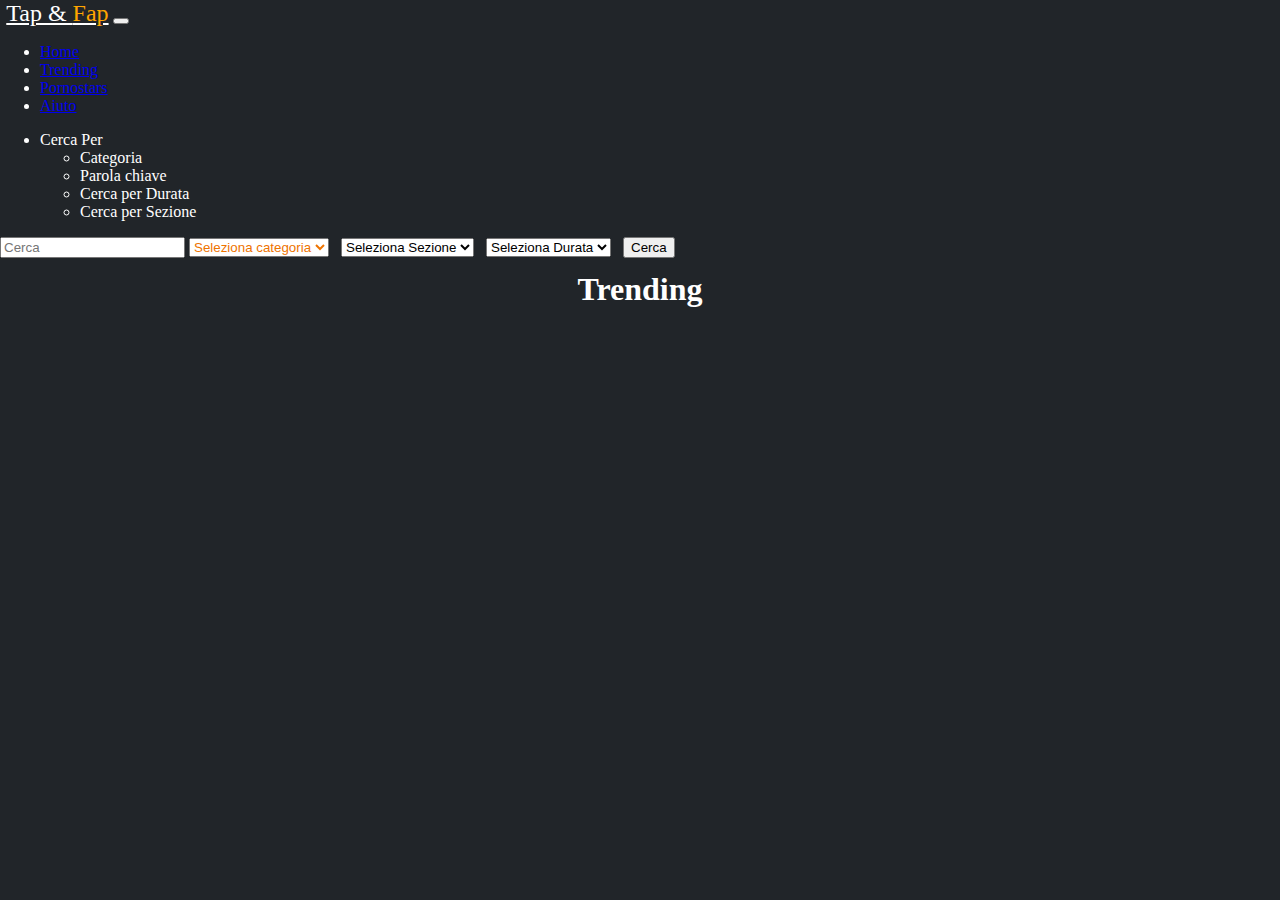
==== best.html @ 21c73939 "Primo commit" ====
<!DOCTYPE html>
<html lang="en">
<!-- NON FUNZIONANTE CAUSA API DOWN -->
<head>
  <meta charset="UTF-8">
  <meta http-equiv="X-UA-Compatible" content="IE=edge">
  <meta name="viewport" content="width=device-width, initial-scale=1.0">
  <link rel="icon" type="image/png" href="./img/campfire.png" />
  <title>Trending</title>

  <link href="https://cdn.jsdelivr.net/npm/bootstrap@5.3.0-alpha3/dist/css/bootstrap.min.css" rel="stylesheet"
    integrity="sha384-KK94CHFLLe+nY2dmCWGMq91rCGa5gtU4mk92HdvYe+M/SXH301p5ILy+dN9+nJOZ" crossorigin="anonymous">
  <link rel="stylesheet" href="./style/stylesheet.css">

</head>

<body>
  <nav class="navbar navbar-expand-lg bg-body-tertiary bg-dark" data-bs-theme="dark">
    <div class="container-fluid">
      <a class="navbar-brand" id="titolo" href="./index.html">Tap &
        <span id="logo">Fap</span></a>
      <button class="navbar-toggler" type="button" data-bs-toggle="collapse" data-bs-target="#navbarSupportedContent"
        aria-controls="navbarSupportedContent" aria-expanded="false" aria-label="Toggle navigation">
        <span class="navbar-toggler-icon"></span>
      </button>
      <div class="collapse navbar-collapse" id="navbarSupportedContent">
        <ul class="navbar-nav me-auto mb-2 mb-lg-0">
          <li class="nav-item">
            <a class="nav-link active" aria-current="page" href="./index.html">Home</a>
          </li>
          <li class="nav-item">
            <a class="nav-link" href="./best.html">Trending</a>
          </li>
          <li class="nav-item">
            <a class="nav-link" href="./pornstar.html">Pornostars</a>
          </li>
          <li class="nav-item">
            <a class="nav-link" href="./aiuto.html">Aiuto</a>
          </li>
        </ul>

        <ul class="navbar-nav me-1 my-2 my-lg-0 navbar-nav-scroll" style="--bs-scroll-height: 100px;">
          <li class="nav-item dropdown">
            <a class="nav-link dropdown-toggle" id="navbarScrollingDropdown" role="button" data-bs-toggle="dropdown"
              aria-expanded="false" id="filtro">
              Cerca Per
            </a>
            <ul class="dropdown-menu" aria-labelledby="navbarScrollingDropdown">
              <li><a class="dropdown-item" onclick=SwitchInputSelect(1)>
                  Categoria</a></li>
              <li><a class="dropdown-item" onclick=SwitchInputSelect(2)>
                  Parola chiave</a></li>
              <li><a class="dropdown-item" onclick=SwitchInputSelect(3)>Cerca per Durata</a></li>
              <li><a class="dropdown-item" onclick=SwitchInputSelect(4)>Cerca per Sezione</a></li>
            </ul>
          </li>
        </ul>
        <form class="d-flex" role="search" id="form_ricerca">
          <input class="form-control me-2" type="text" placeholder="Cerca" aria-label="Search" id="ricerca"
            name="ricerca">
          <select class="form-select visually-hidden me-2" aria-label="Categorie" id="categoria">
            <option selected id="decorazione" value="0">Seleziona categoria</option>
            <option value="Amateur">Amatoriale</option>
            <option value="Anal">Anal</option>
            <option value="Asian">Asiatiche </option>
            <option value="Big Ass">Big Ass</option>
            <option value="Big Tits">Big Tits</option>
            <option value="Blowjob">Blowjob</option>
            <option value="Blonde">Bionde</option>
            <option value="Brunette">Brunette</option>
            <option value="Casting">Casting</option>
            <option value="Compilation">Compilation</option>
            <option value="Creampie">Creampie</option>
            <option value="Cumshots">Cumshot</option>
            <option value="Facials">Facials</option>
            <option value="Latina">Latina</option>
            <option value="Milf">Milf</option>
            <option value="POV">POV</option>
            <option value="Redhead">Redhead</option>
            <option value="Teens">Teens</option>
            <option value="Threesome">Threesome</option>
            <option value="Small Tits">Small Tits</option>
            <option value="Deepthroat">Deepthroat</option>
            <option value="69">69</option>
            <option value="Petite">Petite</option>
            <option value="Hentai">Hentai</option>
          </select>
          <select class="form-select visually-hidden" aria-label="sezione" id="sezione">
            <option selected id="decorazione" value="0">Seleziona Sezione</option>
            <option value="etero">Etero</option>
            <option value="gay">Gay</option>
            <option value="trans">Trans</option>
          </select>
          <select class="form-select visually-hidden" aria-label="durata" id="durata">
            <option selected id="decorazione" value="0">Seleziona Durata</option>
            <option value="shortest">Video Corti</option>
            <option value="longest">Video Lunghi</option>
          </select>
          <button class="btn btn-outline-warning" type="button" id="cerca">Cerca</button>
        </form>
      </div>
    </div>
  </nav>

  <h1 id="intestazione"><span><img src="./img/campfire.png" alt="" id="icone"></span>Trending<span><img src="./img/campfire.png"
        alt="" id="icone"></span></h1>
  <div class="container-fluid" id="graficaCards">
    <div class="row row-cols-1 row-cols-sm-3 g-5" id="video">

    </div>
  </div>
  <script src="https://cdn.jsdelivr.net/npm/bootstrap@5.3.0-alpha3/dist/js/bootstrap.bundle.min.js"
    integrity="sha384-ENjdO4Dr2bkBIFxQpeoTz1HIcje39Wm4jDKdf19U8gI4ddQ3GYNS7NTKfAdVQSZe" crossorigin="anonymous">
    </script>
  <script src="./JS/main.js"> </script>
  <!-- <script>window.onload = CreaTrending()</script> -->
</body>

</html>
---- style/stylesheet.css ----
@font-face {
  /* font */
  font-family: Generale;
  src: url("./../fonts/Prototype.ttf");
  /* file*/

  font-display: swap;
}

#ricerca{
  color: rgb(241, 123, 54);
}

body {
  background-color: rgb(33, 37, 41);
  font-family: Generale;
  color: white;
  margin: 0;
  padding: 0;
}

#logo {
  color: orange;
}

option {
  color: white;
  background-color: rgb(41, 48, 54);
  border-color: transparent transparent rgba(0, 0, 0, 0.1) transparent;
}

option:hover{
  cursor: pointer;
}

#categoria {
  color: rgb(238, 115, 0);
}

#titolo {
  color: white;
  font-size: 150%;
  margin-left: 0.5%;
}

h1 {
  color: white;
  text-align: center;
  margin-top: 1%;
  margin-bottom: 2.5%;
}

#form_ricerca {
  margin-right: 0.5%;
}

div.card:hover {
  background-color: rgb(0, 0, 0);
  cursor: pointer;
}

body::-webkit-scrollbar {
  width: 1em;
}

.container-fluid {
  width: 98% !important;
}

body::-webkit-scrollbar-track {
  box-shadow: inset 0 0 6px rgba(0, 0, 0, 0.3);
}

body::-webkit-scrollbar-thumb {
  background-color: darkgrey;
  outline: 1px solid slategrey;
}

#icone {
  width: 3%;
  margin-left: 0.3%;
  margin-right: 0.1%;
}

select {
  margin-right: 0.5rem;
}

.card {
  height: 100%;
  text-shadow: -3px 1px black;
  background-size: cover !important;
  color: white;
  border-radius: 5px;
  background: linear-gradient(rgba(0, 0, 0, 0.3), rgba(0, 0, 0, 0.2));
  align-items: center;
}

.card-description {
  position: absolute;
  bottom: 5%;
  text-align: center;
  align-items: center;
}
.card-description h2 {
  font-size: 22px;
  text-align: center;
  align-items: center;
}
.card-description p {
  font-size: 15px;
  text-align: center;
  align-items: center;
}
.features img {
  width: 100px;
}

#star {
  width: 2%;
  margin-right: 0.5%;
}

@media screen and (max-width: 1000px) {
  .card-description h2 {
    font-size: 12px;
    text-align: center;
    align-items: center;
  }
  .card-description p {
    font-size: 8px;
    text-align: center;
    align-items: center;
  }
}
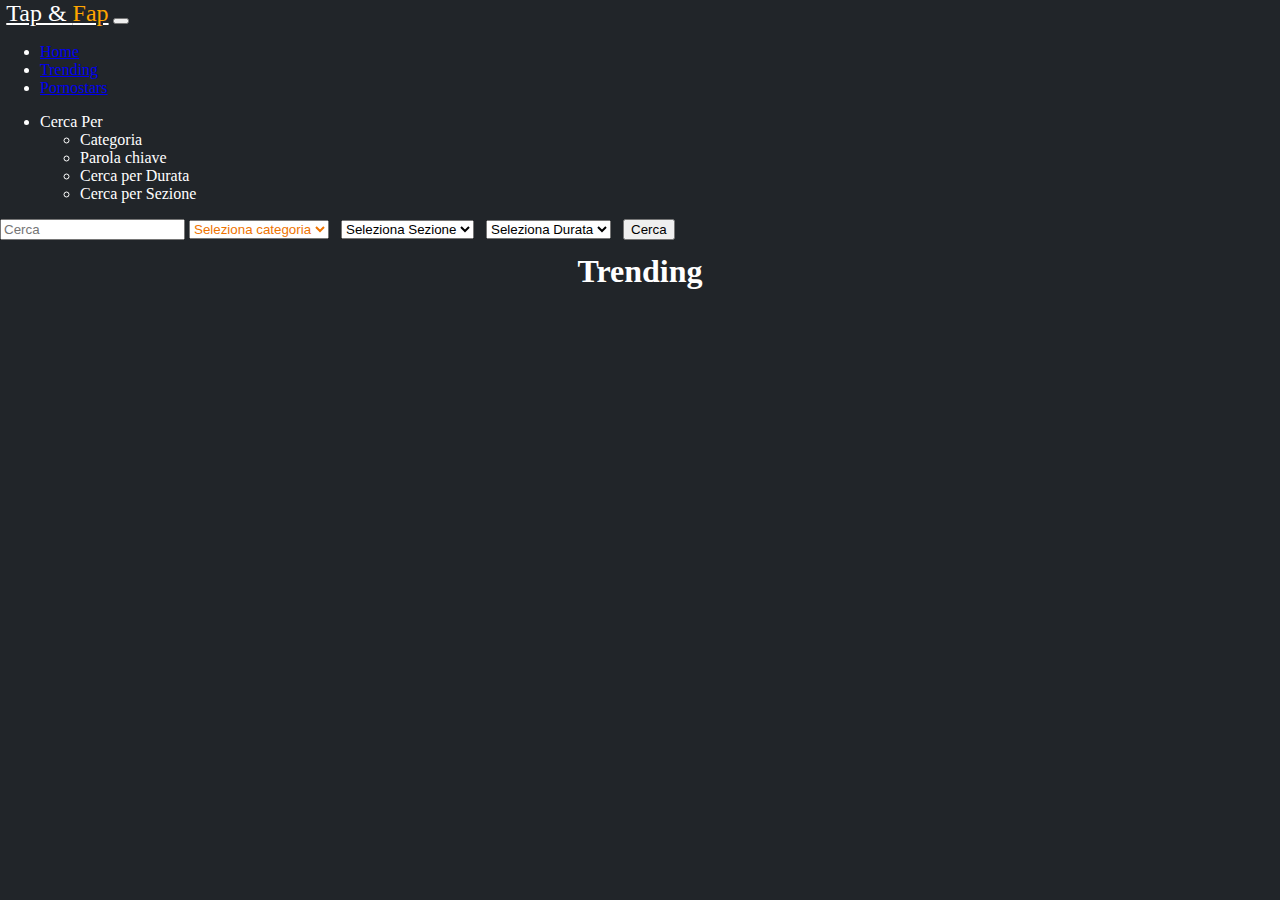
==== commit 9da81990: "Ultima sistemazione" ====
--- a/best.html
+++ b/best.html
@@ -1,6 +1,5 @@
 <!DOCTYPE html>
 <html lang="en">
-<!-- NON FUNZIONANTE CAUSA API DOWN -->
 <head>
   <meta charset="UTF-8">
   <meta http-equiv="X-UA-Compatible" content="IE=edge">
@@ -26,16 +25,13 @@
       <div class="collapse navbar-collapse" id="navbarSupportedContent">
         <ul class="navbar-nav me-auto mb-2 mb-lg-0">
           <li class="nav-item">
-            <a class="nav-link active" aria-current="page" href="./index.html">Home</a>
+            <a class="nav-link " aria-current="page" href="./index.html">Home</a>
           </li>
           <li class="nav-item">
-            <a class="nav-link" href="./best.html">Trending</a>
+            <a class="nav-link active" href="./best.html">Trending</a>
           </li>
           <li class="nav-item">
             <a class="nav-link" href="./pornstar.html">Pornostars</a>
-          </li>
-          <li class="nav-item">
-            <a class="nav-link" href="./aiuto.html">Aiuto</a>
           </li>
         </ul>
 
@@ -109,11 +105,12 @@
 
     </div>
   </div>
+  <br>
   <script src="https://cdn.jsdelivr.net/npm/bootstrap@5.3.0-alpha3/dist/js/bootstrap.bundle.min.js"
     integrity="sha384-ENjdO4Dr2bkBIFxQpeoTz1HIcje39Wm4jDKdf19U8gI4ddQ3GYNS7NTKfAdVQSZe" crossorigin="anonymous">
     </script>
   <script src="./JS/main.js"> </script>
-  <!-- <script>window.onload = CreaTrending()</script> -->
+  <script>window.onload = CreaTrending()</script>
 </body>
 
 </html>--- a/style/stylesheet.css
+++ b/style/stylesheet.css
@@ -55,7 +55,6 @@
 }
 
 div.card:hover {
-  background-color: rgb(0, 0, 0);
   cursor: pointer;
 }
 
@@ -116,6 +115,10 @@
   width: 100px;
 }
 
+.row {
+  margin-bottom: 1%;
+}
+
 #star {
   width: 2%;
   margin-right: 0.5%;
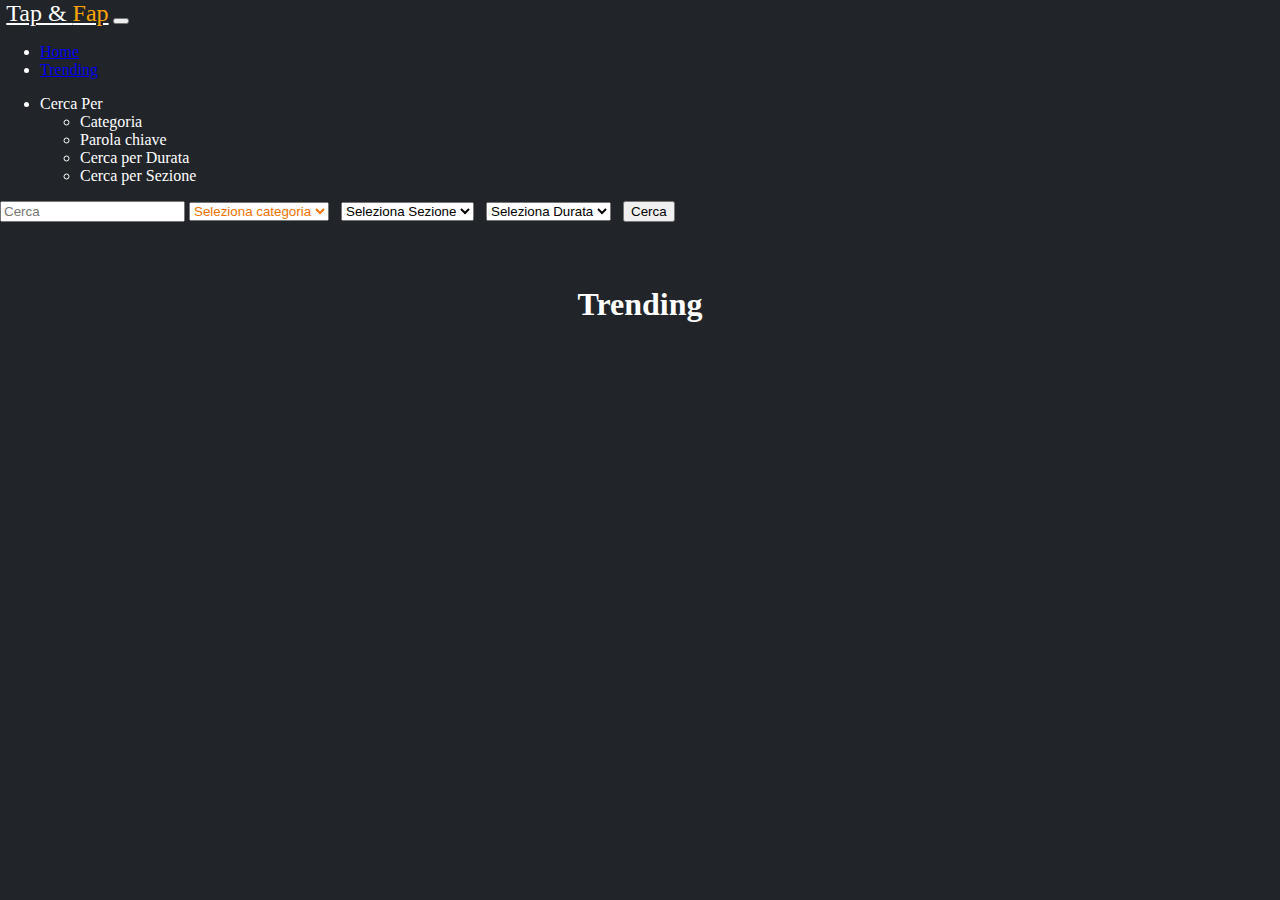
==== commit 8fa90ffe: "fixed navbar" ====
--- a/best.html
+++ b/best.html
@@ -14,7 +14,7 @@
 </head>
 
 <body>
-  <nav class="navbar navbar-expand-lg bg-body-tertiary bg-dark" data-bs-theme="dark">
+  <nav class="navbar navbar-expand-lg bg-body-tertiary bg-dark fixed-top" data-bs-theme="dark">
     <div class="container-fluid">
       <a class="navbar-brand" id="titolo" href="./index.html">Tap &
         <span id="logo">Fap</span></a>
@@ -30,9 +30,9 @@
           <li class="nav-item">
             <a class="nav-link active" href="./best.html">Trending</a>
           </li>
-          <li class="nav-item">
+          <!-- <li class="nav-item">
             <a class="nav-link" href="./pornstar.html">Pornostars</a>
-          </li>
+          </li> -->
         </ul>
 
         <ul class="navbar-nav me-1 my-2 my-lg-0 navbar-nav-scroll" style="--bs-scroll-height: 100px;">
@@ -111,6 +111,7 @@
     </script>
   <script src="./JS/main.js"> </script>
   <script>window.onload = CreaTrending()</script>
+  <script defer src="/_vercel/insights/script.js"></script>
 </body>
 
 </html>--- a/style/stylesheet.css
+++ b/style/stylesheet.css
@@ -46,7 +46,7 @@
 h1 {
   color: white;
   text-align: center;
-  margin-top: 1%;
+  margin-top: 5%;
   margin-bottom: 2.5%;
 }
 
@@ -87,7 +87,7 @@
 
 .card {
   height: 100%;
-  text-shadow: -3px 1px black;
+  text-shadow: 0 0 2px #000000;
   background-size: cover !important;
   color: white;
   border-radius: 5px;
@@ -105,11 +105,15 @@
   font-size: 22px;
   text-align: center;
   align-items: center;
+  color: #FFFFFF;
+  text-shadow: 3px 5px 2px #474747;
 }
 .card-description p {
-  font-size: 15px;
+  font-size: 20px;
   text-align: center;
   align-items: center;
+  color: #FFFFFF;
+  text-shadow: 3px 5px 2px #474747;
 }
 .features img {
   width: 100px;
@@ -117,6 +121,8 @@
 
 .row {
   margin-bottom: 1%;
+    margin-left: auto;
+    margin-right: auto;
 }
 
 #star {
@@ -124,9 +130,29 @@
   margin-right: 0.5%;
 }
 
-@media screen and (max-width: 1000px) {
+@media screen and (max-width: 1266px) {
   .card-description h2 {
-    font-size: 12px;
+    font-size: 15px;
+    text-align: center;
+    align-items: center;
+  }
+  .card-description p {
+    font-size: 10px;
+    text-align: center;
+    align-items: center;
+  }
+
+  .row {
+    width: 100% ;
+    margin-bottom: 1%;
+    margin-left: auto;
+    margin-right: auto;
+  }
+}
+
+@media screen and (max-width: 725px) {
+  .card-description h2 {
+    font-size: 10px;
     text-align: center;
     align-items: center;
   }
@@ -135,4 +161,12 @@
     text-align: center;
     align-items: center;
   }
+
+  .row {
+    width: 100% ;
+    margin-bottom: 1%;
+    margin-left: auto;
+    margin-right: auto;
+  }
 }
+
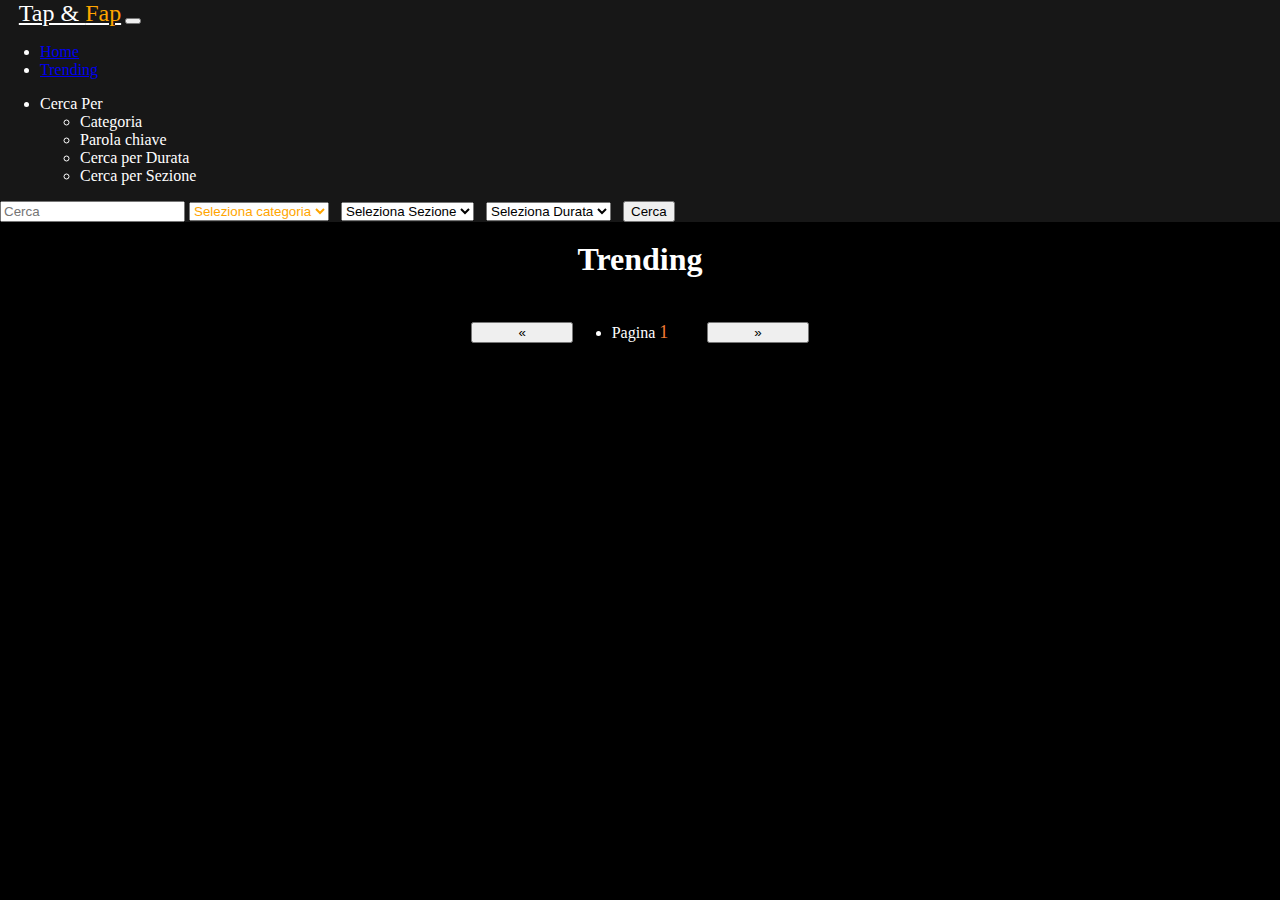
==== commit 6a221e38: "Modifica pagination e Preview" ====
--- a/best.html
+++ b/best.html
@@ -1,5 +1,6 @@
 <!DOCTYPE html>
 <html lang="en">
+
 <head>
   <meta charset="UTF-8">
   <meta http-equiv="X-UA-Compatible" content="IE=edge">
@@ -14,7 +15,7 @@
 </head>
 
 <body>
-  <nav class="navbar navbar-expand-lg bg-body-tertiary bg-dark fixed-top" data-bs-theme="dark">
+  <nav class="navbar navbar-expand-md bg-body-tertiary bg-dark sticky-top" data-bs-theme="dark">
     <div class="container-fluid">
       <a class="navbar-brand" id="titolo" href="./index.html">Tap &
         <span id="logo">Fap</span></a>
@@ -30,12 +31,9 @@
           <li class="nav-item">
             <a class="nav-link active" href="./best.html">Trending</a>
           </li>
-          <!-- <li class="nav-item">
-            <a class="nav-link" href="./pornstar.html">Pornostars</a>
-          </li> -->
         </ul>
 
-        <ul class="navbar-nav me-1 my-2 my-lg-0 navbar-nav-scroll" style="--bs-scroll-height: 100px;">
+        <ul class="navbar-nav me-1 my-2 my-lg-0">
           <li class="nav-item dropdown">
             <a class="nav-link dropdown-toggle" id="navbarScrollingDropdown" role="button" data-bs-toggle="dropdown"
               aria-expanded="false" id="filtro">
@@ -53,16 +51,16 @@
         </ul>
         <form class="d-flex" role="search" id="form_ricerca">
           <input class="form-control me-2" type="text" placeholder="Cerca" aria-label="Search" id="ricerca"
-            name="ricerca">
+            name="ricerca" onfocus="SwitchInputSelect(2)">
           <select class="form-select visually-hidden me-2" aria-label="Categorie" id="categoria">
             <option selected id="decorazione" value="0">Seleziona categoria</option>
-            <option value="Amateur">Amatoriale</option>
+            <option value="Amateur">Amateurs</option>
             <option value="Anal">Anal</option>
             <option value="Asian">Asiatiche </option>
             <option value="Big Ass">Big Ass</option>
             <option value="Big Tits">Big Tits</option>
             <option value="Blowjob">Blowjob</option>
-            <option value="Blonde">Bionde</option>
+            <option value="Blonde">Blonde</option>
             <option value="Brunette">Brunette</option>
             <option value="Casting">Casting</option>
             <option value="Compilation">Compilation</option>
@@ -80,12 +78,20 @@
             <option value="69">69</option>
             <option value="Petite">Petite</option>
             <option value="Hentai">Hentai</option>
+            <option value="Ebony">Ebony</option>
+            <option value="Interracial">Interracial</option>
+            <option value="Orgy">Orgy</option>
+            <option value="Babysitter">Babysitter</option>
+            <option value="College">College</option>
+            <option value="Romantic">Romantic</option>
+            <option value="Cuckhold">Cuckhold</option>
           </select>
           <select class="form-select visually-hidden" aria-label="sezione" id="sezione">
             <option selected id="decorazione" value="0">Seleziona Sezione</option>
             <option value="etero">Etero</option>
             <option value="gay">Gay</option>
             <option value="trans">Trans</option>
+            <option value="Lesbian">Lesbian</option>
           </select>
           <select class="form-select visually-hidden" aria-label="durata" id="durata">
             <option selected id="decorazione" value="0">Seleziona Durata</option>
@@ -98,14 +104,25 @@
     </div>
   </nav>
 
-  <h1 id="intestazione"><span><img src="./img/campfire.png" alt="" id="icone"></span>Trending<span><img src="./img/campfire.png"
-        alt="" id="icone"></span></h1>
+  <h1 id="intestazione"><span><img src="./img/campfire.png" alt="" id="icone"></span>Trending<span><img src="./img/campfire.png" alt="" id="icone"></span></h1>
   <div class="container-fluid" id="graficaCards">
     <div class="row row-cols-1 row-cols-sm-3 g-5" id="video">
-
     </div>
   </div>
+
   <br>
+
+  <footer>
+    <nav aria-label="Page navigation fixed-bottom" id="pagination" data-bs-theme="dark">
+      <ul class="pagination">
+          <button type="button" class="btn btn-outline-warning outline-warning" id="previous" >&laquo;</button>
+          <li class="page-item">Pagina <span id="pagina">1</span></li>
+          <button type="button" class="btn btn-outline-warning" id="next">&raquo;</button>
+      </ul>
+    </nav>
+    <br>
+  </footer>
+
   <script src="https://cdn.jsdelivr.net/npm/bootstrap@5.3.0-alpha3/dist/js/bootstrap.bundle.min.js"
     integrity="sha384-ENjdO4Dr2bkBIFxQpeoTz1HIcje39Wm4jDKdf19U8gI4ddQ3GYNS7NTKfAdVQSZe" crossorigin="anonymous">
     </script>
--- a/style/stylesheet.css
+++ b/style/stylesheet.css
@@ -1,18 +1,35 @@
 @font-face {
-  /* font */
   font-family: Generale;
-  src: url("./../fonts/Prototype.ttf");
-  /* file*/
-
+  src: url("./../fonts/Gotham-Black.otf");
   font-display: swap;
 }
 
-#ricerca{
+@font-face {
+  font-family: intitolazione;
+  src: url("./../fonts/PTSans-Bold.ttf");
+  font-display: swap;
+}
+
+nav.navbar {
+  background-color: rgba(24, 24, 24, 0.968) !important;
+}
+
+#ricerca {
   color: rgb(241, 123, 54);
 }
 
+#pagina {
+  color: rgb(241, 123, 54);
+  font-size: large;
+}
+
+span#ricerca {
+  color: rgb(241, 123, 54);
+}
+
 body {
-  background-color: rgb(33, 37, 41);
+  /* background-color: rgb(33, 37, 41); */
+  background-color: rgb(0, 0, 0);
   font-family: Generale;
   color: white;
   margin: 0;
@@ -23,43 +40,61 @@
   color: orange;
 }
 
-option {
+.dropdown-item:hover {
+  cursor: pointer;
   color: white;
   background-color: rgb(41, 48, 54);
   border-color: transparent transparent rgba(0, 0, 0, 0.1) transparent;
 }
-
-option:hover{
-  cursor: pointer;
+option {
+  color: white;
+  background-color: rgb(41, 48, 54);
+  border-color: transparent transparent rgba(0, 0, 0, 0.1) transparent;
 }
 
 #categoria {
-  color: rgb(238, 115, 0);
+  color: orange;
 }
 
 #titolo {
   color: white;
   font-size: 150%;
-  margin-left: 0.5%;
+  margin-left: 1.5%;
 }
 
 h1 {
   color: white;
   text-align: center;
-  margin-top: 5%;
-  margin-bottom: 2.5%;
-}
-
-#form_ricerca {
-  margin-right: 0.5%;
+  margin-top: 1.5%;
+  margin-bottom: 2%;
+}
+
+.navbar-toggler {
+  color: rgb(221, 118, 21);
+  margin-right: 6.1%;
+}
+
+nav#pagination {
+  display: flex;
+  flex-direction: row;
+  justify-content: center;
+  align-items: center;
+}
+
+nav#pagination a {
+  color: rgb(255, 119, 0);
+  background-color: #1d1d1d;
+  border-color: rgba(255, 255, 255, 0.341);
+}
+
+nav#pagination a:hover {
+  background-color: black;
+  border-color: orange;
 }
 
 div.card:hover {
   cursor: pointer;
-}
-
-body::-webkit-scrollbar {
-  width: 1em;
+  box-shadow: 9px 10px 5px -7px orangered;
 }
 
 .container-fluid {
@@ -89,40 +124,77 @@
   height: 100%;
   text-shadow: 0 0 2px #000000;
   background-size: cover !important;
-  color: white;
-  border-radius: 5px;
-  background: linear-gradient(rgba(0, 0, 0, 0.3), rgba(0, 0, 0, 0.2));
-  align-items: center;
-}
-
+  align-items: center;
+  border: none;
+}
+
+h5 {
+  margin-left: 5%;
+  margin-bottom: 2%;
+  margin-left: auto;
+  margin-right: 75%;
+}
+p {
+  margin: 0% 0% 0% 0%;
+  display: flex;
+}
+#clock {
+  width: 20px;
+  margin-bottom: 0.8%;
+  margin-right: 6%;
+}
+
+#form_ricerca {
+  margin-right: 2%;
+}
+
+#time {
+  font-size: large;
+  color: rgb(255, 255, 255);
+  display: flex;
+  align-items: center;
+  margin-right: 4%;
+}
+
+#views {
+  width: 10%;
+  margin-bottom: 0.5%;
+  margin-right: 2%;
+  margin-left: 2%;
+}
+
+#n-views {
+  display: flex;
+  align-items: center;
+  margin-left: 2%;
+}
 .card-description {
   position: absolute;
-  bottom: 5%;
+  bottom: 0%;
+  width: 100%;
+}
+.card-description h2 {
+  font-size: 140%;
   text-align: center;
   align-items: center;
-}
-.card-description h2 {
-  font-size: 22px;
-  text-align: center;
-  align-items: center;
-  color: #FFFFFF;
-  text-shadow: 3px 5px 2px #474747;
+  color: #ffffff;
+  font-family: intitolazione;
+  padding: 0% 2% 0% 2%;
+  margin-bottom: 0.5%;
 }
 .card-description p {
   font-size: 20px;
   text-align: center;
   align-items: center;
-  color: #FFFFFF;
-  text-shadow: 3px 5px 2px #474747;
-}
-.features img {
-  width: 100px;
+  color: #ffffff;
+  display: flex;
+  justify-content: space-between;
 }
 
 .row {
   margin-bottom: 1%;
-    margin-left: auto;
-    margin-right: auto;
+  margin-left: auto;
+  margin-right: auto;
 }
 
 #star {
@@ -130,23 +202,65 @@
   margin-right: 0.5%;
 }
 
-@media screen and (max-width: 1266px) {
+.btn#next {
+  width: 8%;
+  margin-left: 3%;
+}
+
+.btn#previous {
+  width: 8%;
+  margin-right: 3%;
+}
+
+span#pagina {
+  width: 5%;
+  height: 5%;
+  background-color: transparent !important;
+}
+
+.pagination {
+  width: 100%;
+  display: contents;
+}
+
+@media screen and (max-width: 1250px) {
   .card-description h2 {
-    font-size: 15px;
+    font-size: 100%;
     text-align: center;
     align-items: center;
   }
   .card-description p {
-    font-size: 10px;
+    font-size: 120%;
     text-align: center;
     align-items: center;
   }
 
   .row {
-    width: 100% ;
+    width: 100%;
     margin-bottom: 1%;
     margin-left: auto;
     margin-right: auto;
+  }
+
+  h1 {
+    margin-top: 2.5%;
+    margin-bottom: 3%;
+  }
+  #views {
+    width: 15%;
+    margin-right: 5%;
+  }
+
+  #n-views {
+    font-size: 15px;
+  }
+  #clock {
+    width: 25%;
+  }
+
+  #time {
+    font-size: 15px;
+    margin-right: 5%;
   }
 }
 
@@ -157,16 +271,99 @@
     align-items: center;
   }
   .card-description p {
-    font-size: 8px;
+    font-size: 15px;
     text-align: center;
     align-items: center;
   }
 
+  .btn#next {
+    width: 15%;
+  }
+
+  .btn#previous {
+    width: 15%;
+  }
+
+  .pagination {
+    width: 100%;
+    display: contents;
+  }
+
   .row {
-    width: 100% ;
+    width: 100%;
     margin-bottom: 1%;
     margin-left: auto;
     margin-right: auto;
   }
-}
-
+
+  h1 {
+    margin-top: 2.5%;
+    margin-bottom: 3%;
+  }
+
+  #views {
+    width: 22px;
+    margin-bottom: 0.5%;
+    margin-right: 10%;
+    margin-left: 10%;
+  }
+
+  #time {
+    font-size: 15px;
+    margin-right: 5%;
+  }
+
+  #clock {
+    width: 18px;
+  }
+}
+
+#n-views {
+  font-size: 70%;
+}
+
+#time {
+  font-size: 70%;
+  margin-right: 5%;
+}
+
+@media screen and (max-width: 575px) {
+  .card-description h2 {
+    font-size: 100%;
+  }
+
+  .card-description p {
+    font-size: 120%;
+  }
+  .row {
+    width: 100%;
+    margin-bottom: 1%;
+    margin-left: auto;
+    margin-right: auto;
+  }
+
+  nav {
+    width: auto;
+  }
+
+  h1 {
+    margin-top: 4%;
+    margin-bottom: 4.5%;
+    font-size: 33px;
+  }
+
+  .btn#next {
+    width: 20%;
+  }
+
+  .btn#previous {
+    width: 20%;
+  }
+  img#icone {
+    width: 7%;
+  }
+
+  #titolo {
+    margin-left: 6%;
+  }
+}
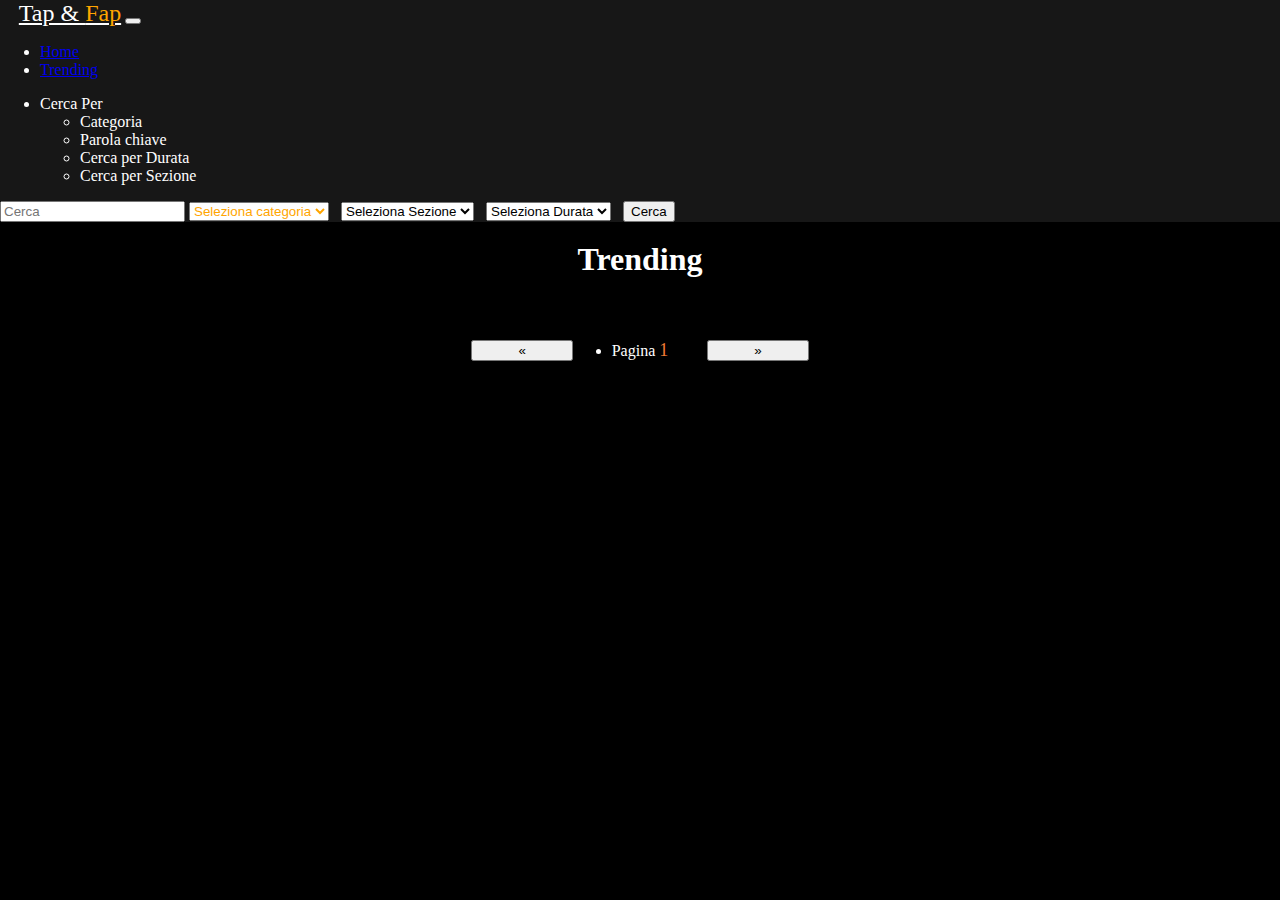
==== commit 1f0b5784: "done" ====
--- a/best.html
+++ b/best.html
@@ -104,31 +104,40 @@
     </div>
   </nav>
 
-  <h1 id="intestazione"><span><img src="./img/campfire.png" alt="" id="icone"></span>Trending<span><img src="./img/campfire.png" alt="" id="icone"></span></h1>
-  <div class="container-fluid" id="graficaCards">
-    <div class="row row-cols-1 row-cols-sm-3 g-5" id="video">
+  <h1 id="intestazione"><span><img src="./img/campfire.png" alt="" id="icone"></span>Trending<span><img
+        src="./img/campfire.png" alt="" id="icone"></span></h1>
+  <div class="container-fluid" id="loading">
+    <div class="spinner-border text-warning" role="status">
+      <span class="sr-only"></span>
     </div>
   </div>
 
+  <div class="container-fluid visually-hidden" id="graficaCards">
+    <div class="row row-cols-1 row-cols-sm-3 g-5" id="video">
+
+    </div>
+  </div>
   <br>
+</body>
+<br>
 
-  <footer>
-    <nav aria-label="Page navigation fixed-bottom" id="pagination" data-bs-theme="dark">
-      <ul class="pagination">
-          <button type="button" class="btn btn-outline-warning outline-warning" id="previous" >&laquo;</button>
-          <li class="page-item">Pagina <span id="pagina">1</span></li>
-          <button type="button" class="btn btn-outline-warning" id="next">&raquo;</button>
-      </ul>
-    </nav>
-    <br>
-  </footer>
+<footer>
+  <nav aria-label="Page navigation fixed-bottom" id="pagination" data-bs-theme="dark">
+    <ul class="pagination">
+      <button type="button" class="btn btn-outline-warning outline-warning" id="previous">&laquo;</button>
+      <li class="page-item">Pagina <span id="pagina">1</span></li>
+      <button type="button" class="btn btn-outline-warning" id="next">&raquo;</button>
+    </ul>
+  </nav>
+  <br>
+</footer>
 
-  <script src="https://cdn.jsdelivr.net/npm/bootstrap@5.3.0-alpha3/dist/js/bootstrap.bundle.min.js"
-    integrity="sha384-ENjdO4Dr2bkBIFxQpeoTz1HIcje39Wm4jDKdf19U8gI4ddQ3GYNS7NTKfAdVQSZe" crossorigin="anonymous">
-    </script>
-  <script src="./JS/main.js"> </script>
-  <script>window.onload = CreaTrending()</script>
-  <script defer src="/_vercel/insights/script.js"></script>
+<script src="https://cdn.jsdelivr.net/npm/bootstrap@5.3.0-alpha3/dist/js/bootstrap.bundle.min.js"
+  integrity="sha384-ENjdO4Dr2bkBIFxQpeoTz1HIcje39Wm4jDKdf19U8gI4ddQ3GYNS7NTKfAdVQSZe" crossorigin="anonymous">
+  </script>
+<script src="./JS/main.js"> </script>
+<script>window.onload = load(),CreaTrending()</script>
+<script defer src="/_vercel/insights/script.js"></script>
 </body>
 
 </html>--- a/style/stylesheet.css
+++ b/style/stylesheet.css
@@ -94,7 +94,7 @@
 
 div.card:hover {
   cursor: pointer;
-  box-shadow: 9px 10px 5px -7px orangered;
+ box-shadow: rgb(228, 99, 7) 1px 1px 10px 2px;
 }
 
 .container-fluid {
